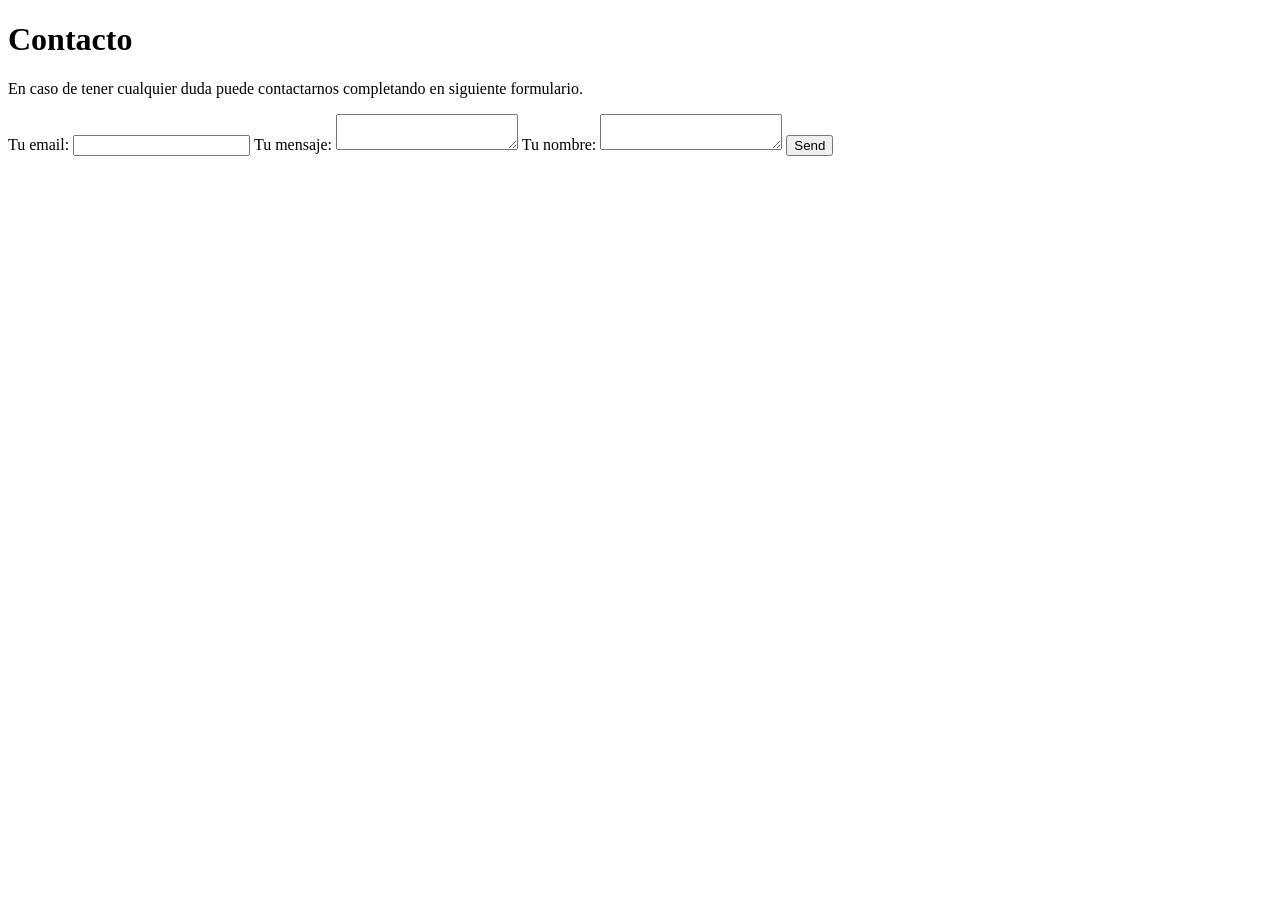
==== contacto.html @ ab916887 "Agregar páginas de contacto y reseñas Agregué dos nuevas páginas HTML: contacto.html y reseñas.html." ====
<!DOCTYPE html>
<html lang="en">

<head>
    <meta charset="UTF-8">
    <meta name="viewport" content="width=device-width, initial-scale=1.0">
    <title>Contacto</title>
</head>

<body>
    <header>
        <!-- COPIAR lo de Ani y Vicky -->
    </header>
    <nav>
        <!-- COPIAR lo de Ani y Vicky -->
    </nav>
    <main>
        <h1>Contacto</h1>
        <p>En caso de tener cualquier duda puede contactarnos completando en siguiente formulario.</p>
        <form action="https://formspree.io/f/xwvzwgqk" method="POST">
            <label>
                Tu email:
                <input type="email" name="email">
            </label>
            <label>
                Tu mensaje:
                <textarea name="message"></textarea>
            </label>
            <label>
                Tu nombre:
                <textarea name="name"></textarea>
            </label>
            <button type="submit">Send</button>
        </form>
    </main>
    <footer>
        <!-- COPIAR lo de Ani y Vicky -->
    </footer>
</body>
        <!-- LINKEAR CSS -->
</html>
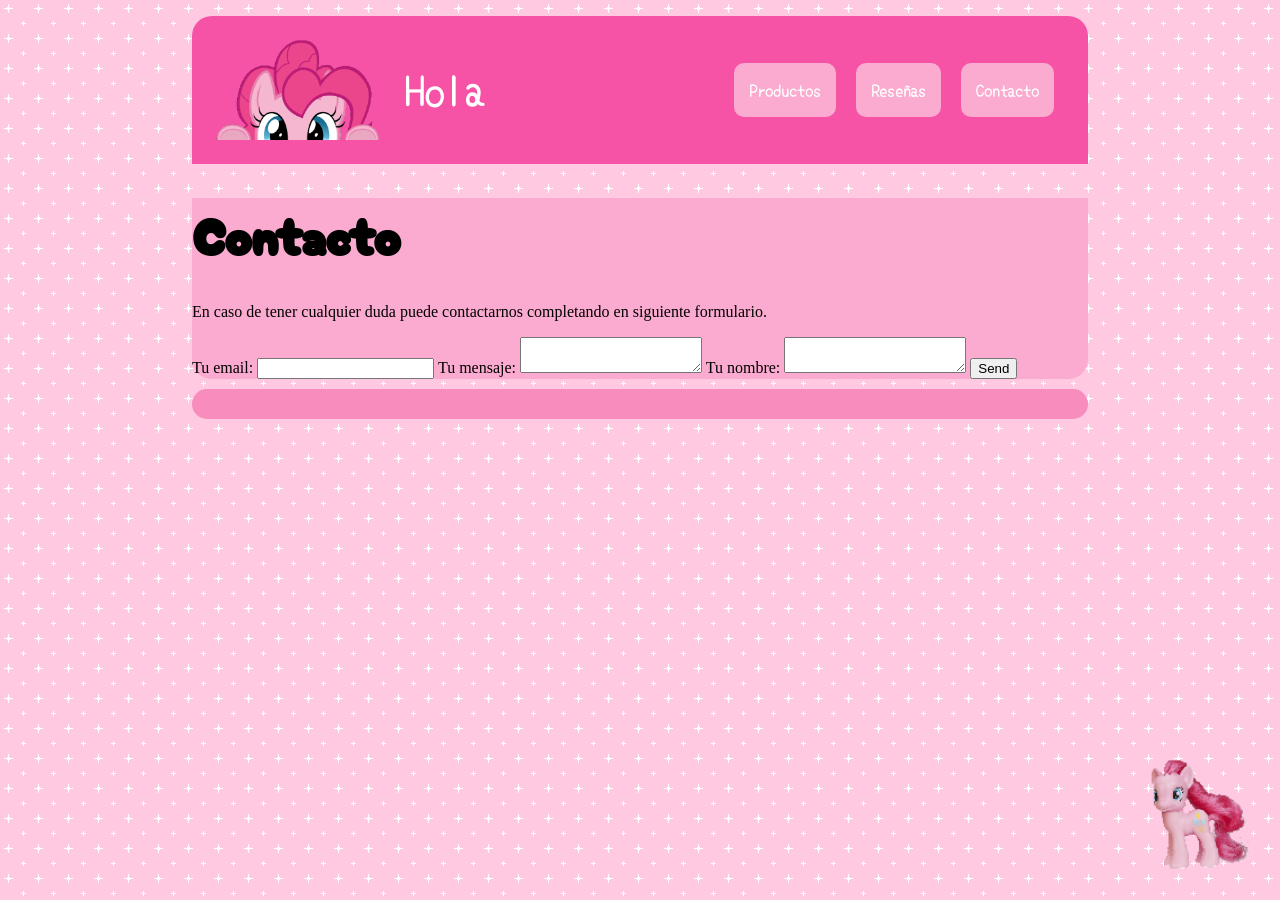
==== commit 1b7a5323: "Cambio visual a la pagina de reseñas y de contactos" ====
--- a/contacto.html
+++ b/contacto.html
@@ -4,16 +4,34 @@
 <head>
     <meta charset="UTF-8">
     <meta name="viewport" content="width=device-width, initial-scale=1.0">
+    <link rel="icon" type="image/x-icon" href="/img/favicon2.webp">
+
     <title>Contacto</title>
+    <!-- Font 1 texto normal -->
+    <link rel="preconnect" href="https://fonts.googleapis.com">
+    <link rel="preconnect" href="https://fonts.gstatic.com" crossorigin>
+    <link href="https://fonts.googleapis.com/css2?family=Yomogi&display=swap" rel="stylesheet">
+
+    <!-- Font 2 titulols -->
+     <link rel="preconnect" href="https://fonts.googleapis.com">
+    <link rel="preconnect" href="https://fonts.gstatic.com" crossorigin>
+    <link href="https://fonts.googleapis.com/css2?family=Cherry+Bomb+One&display=swap" rel="stylesheet">
+
 </head>
 
 <body>
+    <a id="scroll" href="#portada"></a>
     <header>
-        <!-- COPIAR lo de Ani y Vicky -->
+        <div style="display: flex; align-items: center;">
+            <img id="logo" src="img/logo.png">
+            <h2>Hola</h2>
+        </div>
+        <nav>
+            <a class="nav-boton" href="productos.html"><b>Productos</b></a>
+            <a class="nav-boton" href="reseñas.html"><b>Reseñas</b></a>
+            <a class="nav-boton" href="contacto.html"><b>Contacto</b></a>
+        </nav>
     </header>
-    <nav>
-        <!-- COPIAR lo de Ani y Vicky -->
-    </nav>
     <main>
         <h1>Contacto</h1>
         <p>En caso de tener cualquier duda puede contactarnos completando en siguiente formulario.</p>
@@ -37,5 +55,5 @@
         <!-- COPIAR lo de Ani y Vicky -->
     </footer>
 </body>
-        <!-- LINKEAR CSS -->
+<link rel="stylesheet" href="css/styles.css">
 </html>
--- a/css/styles.css
+++ b/css/styles.css
@@ -0,0 +1,261 @@
+.yomogi-regular {
+  font-family: "Yomogi", cursive;
+  font-weight: 400;
+  font-style: normal;
+}
+
+.cherry-bomb-one-regular {
+  font-family: "Cherry Bomb One", system-ui;
+  font-weight: 400;
+  font-style: normal;
+}
+
+::-webkit-scrollbar {
+  display: none;
+}
+
+html{
+    background-image: url(/img/fondo.webp);
+
+    scroll-behavior: smooth;
+}
+
+body{
+    width: 70%;
+    margin: auto;
+    margin-top: 1rem;
+    margin-bottom: 1rem;
+}
+
+hr{
+    border: #F653A6 3px dashed;
+    border-bottom: 0;
+
+}
+
+.hr-screen{
+    visibility: hidden;
+    width: 90%;
+}
+
+header{
+    background-color: #F653A6;
+    color: white;
+
+    display: flex;
+    justify-content: space-between;
+
+    height: fit-content;
+    padding: 1.5rem;
+
+    border-top-left-radius: 20px;
+    border-top-right-radius: 20px;
+
+    align-items: center;
+
+    #logo{
+        height: 100px;
+        margin-right: 25px;
+    }
+
+    h2{
+        font-size: 40px;
+        margin: 0;
+    }
+
+    nav{
+        font-family: "Yomogi", cursive;
+    }
+}
+
+.nav-boton{
+    background-color: #FBABCF;
+    color: white;
+
+    padding: 15px;
+    margin-right: 10px;
+
+    border-radius: 10px;
+
+    text-decoration:none;
+}
+
+.nav-boton:hover{
+    background-color: white;
+    color: #FBABCF;
+
+    transition: 0.4s;
+}
+
+h1{
+    font-family: "Cherry Bomb One", system-ui;
+    font-size: 50px;
+}
+
+h2{
+    font-family: "Yomogi", cursive;
+}
+
+#scroll{
+    background-image: url(/img/Icono.webp);
+    background-repeat: no-repeat;
+    background-size: cover;
+
+    background-color: rgba(255, 255, 255, 0);
+    border: none;
+
+    height: 150px;
+    width: 150px;
+
+
+    position: fixed;
+    bottom: 10px;
+    right: 10px;
+}
+
+main{
+    background-color: #FBABCF;
+
+    border-bottom-left-radius: 20px;
+    border-bottom-right-radius: 20px;
+}
+
+#portada{
+    background-image: url('/img/img-test.jpg');
+    height: 35rem;
+
+    display: flex;
+    justify-content: center;
+    align-items: center;
+
+    background-repeat: no-repeat;
+    background-size: cover;
+
+    color:#F653A6;
+}
+
+#portada:hover{
+
+    background-image: 
+        linear-gradient(rgba(160, 0, 96, 0.2), rgba(160, 0, 96, 0.2)),
+        url('/img/img-test.jpg');
+    background-size: cover;
+    color: aliceblue;
+
+    transition: 0.4s;
+}
+
+.info{
+    display: flex;
+    padding: 20px;
+    gap: 5rem;
+    color: white;
+    p{
+        font-family: "Yomogi", cursive;
+        font-size: 20px;
+    }
+}
+
+.info:hover{
+    background-color: #F78CBD;
+    transition: 0.4s;
+}
+
+.info-img-boton{
+    display: block;
+    text-align: center;
+}
+
+.info-img{
+    height: 350px;
+    width: 350px;
+    margin-bottom: 20px;
+
+    border-radius: 10px;
+}
+
+.info-boton{
+    height: fit-content;
+    background-color: #F653A6;
+    padding: 10px;
+    font-size: 20px;
+    font-family: "Yomogi", cursive;
+    width: fit-content;
+
+    color: white;
+    text-decoration:none;
+
+    border-radius: 10px;
+}
+
+.info-boton:hover{
+    background-color: white;
+    color: #F653A6;
+
+    transition: 0.4s;
+}
+
+.reseñas{
+    padding: 15px;
+    color: white;
+}
+
+.comentario{
+    padding: 10px;
+    p{
+        font-family: "Yomogi", cursive;
+        font-size: 20px;
+    }
+}
+
+.comentario:hover{
+    background-color: #F78CBD;
+    transition: 0.4s;
+    border-radius: 20px;
+}
+
+footer{
+    background-color: #F78CBD;
+    color: white;
+    padding: 15px;
+    height: fit-content;
+    margin-top: 10px;
+
+    border-radius: 20px;
+
+    font-family: "Yomogi", cursive;
+    text-align: center;
+}
+
+@media screen and (max-width: 950px){
+    body{
+        width: 90%;
+    }
+
+    .hr-screen{
+        visibility: visible;
+    }
+
+    .info{
+        display: block;
+    }
+
+    .info-img-boton{
+        display: flex;
+        flex-wrap: wrap;
+
+        align-items: center;
+        justify-content: space-evenly;
+
+        gap: 2rem;
+    }
+
+    .info-img{
+        margin-bottom: 0;
+    }
+
+    .info-boton{
+        height: fit-content;
+    }
+
+}
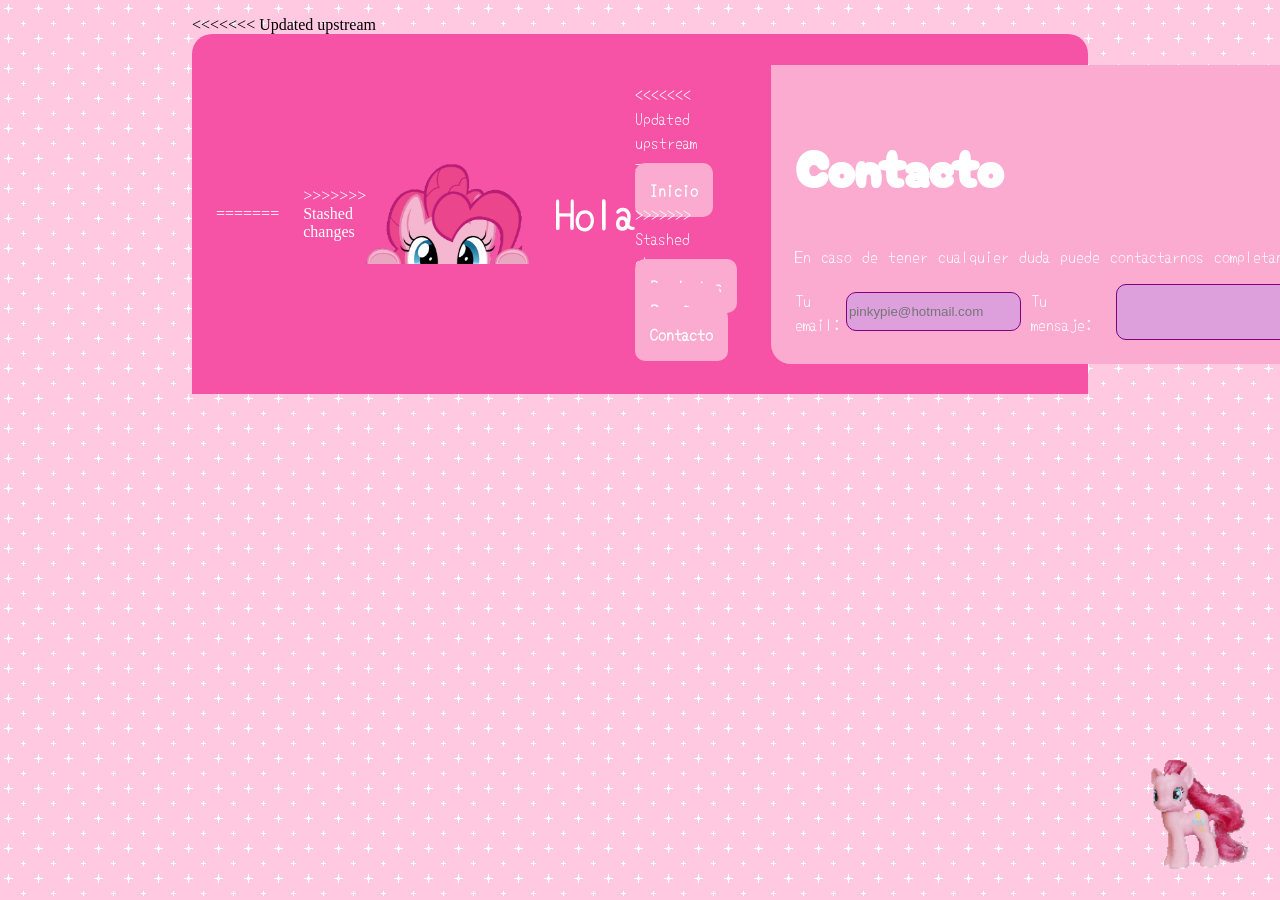
==== commit b4624cca: "Finalizar contacto Terminar contacto" ====
--- a/contacto.html
+++ b/contacto.html
@@ -16,29 +16,42 @@
      <link rel="preconnect" href="https://fonts.googleapis.com">
     <link rel="preconnect" href="https://fonts.gstatic.com" crossorigin>
     <link href="https://fonts.googleapis.com/css2?family=Cherry+Bomb+One&display=swap" rel="stylesheet">
+<<<<<<< Updated upstream
 
 </head>
 
 <body>
     <a id="scroll" href="#portada"></a>
     <header>
+=======
+</head>
+
+<body>
+    <a id="scroll" href="#header"></a>
+    <header id="header">
+>>>>>>> Stashed changes
         <div style="display: flex; align-items: center;">
             <img id="logo" src="img/logo.png">
             <h2>Hola</h2>
         </div>
         <nav>
+<<<<<<< Updated upstream
+=======
+            <a class="nav-boton" href="index.html"><b>Inicio</b></a>
+>>>>>>> Stashed changes
             <a class="nav-boton" href="productos.html"><b>Productos</b></a>
             <a class="nav-boton" href="reseñas.html"><b>Reseñas</b></a>
             <a class="nav-boton" href="contacto.html"><b>Contacto</b></a>
         </nav>
     </header>
     <main>
-        <h1>Contacto</h1>
+        <section class="contacto">
+        <h1 style="color: white;">Contacto</h1>
         <p>En caso de tener cualquier duda puede contactarnos completando en siguiente formulario.</p>
         <form action="https://formspree.io/f/xwvzwgqk" method="POST">
             <label>
                 Tu email:
-                <input type="email" name="email">
+                <input type="email" name="email" placeholder="pinkypie@hotmail.com">
             </label>
             <label>
                 Tu mensaje:
@@ -48,12 +61,17 @@
                 Tu nombre:
                 <textarea name="name"></textarea>
             </label>
-            <button type="submit">Send</button>
+            <button type="submit" id="boton-contacto">Send</button>
         </form>
+        <section>
     </main>
     <footer>
-        <!-- COPIAR lo de Ani y Vicky -->
+        <p>Copyright 1996</p>
     </footer>
 </body>
+<<<<<<< Updated upstream
 <link rel="stylesheet" href="css/styles.css">
+=======
+    <link rel="stylesheet" href="css/styles.css">
+>>>>>>> Stashed changes
 </html>
--- a/css/styles.css
+++ b/css/styles.css
@@ -33,6 +33,10 @@
 
 }
 
+p{
+    font-family: "Yomogi", cursive;
+}
+
 .hr-screen{
     visibility: hidden;
     width: 90%;
@@ -227,6 +231,81 @@
     text-align: center;
 }
 
+<<<<<<< Updated upstream
+=======
+/* ⋆˚࿔ Productos */
+.grid-container {
+  display: grid;
+  
+  grid-template-columns: repeat(3, 1fr); 
+  
+  gap: 15px; 
+  padding: 20px;
+}
+
+.grid-item {
+  background-color: plum;
+  color: white;
+  padding: 30px;
+  text-align: center;
+  font-size: 24px;
+}
+
+/*Contacto*/
+.contacto{
+    padding: 1.5rem;
+}
+
+label{
+    font-family: "Yomogi", cursive;
+    margin-right: 10px;
+    display: flex;
+    align-items: center;
+}
+
+input{
+    border-radius: 10px;
+    background-color: plum;
+    height: 35px;
+    border: purple 1px solid;
+    margin-left: 5px;
+}
+
+textarea{
+    border-radius: 10px;
+    background-color: plum;
+    height: 50px;
+    width: 200px;
+    margin-left: 5px;
+
+    border: purple 1px solid;
+}
+
+form{
+    display: flex;
+    align-items: center;
+}
+
+#boton-contacto{
+    background-color: purple;
+    color: white;
+    border: 0;
+
+    padding: 15px;
+    margin-right: 10px;
+    font-family: "Yomogi", cursive;
+    border-radius: 10px;
+    
+}
+
+#boton-contacto:hover{
+    background-color: white;
+    color: #FBABCF;
+
+    transition: 0.4s;
+}
+
+>>>>>>> Stashed changes
 @media screen and (max-width: 950px){
     body{
         width: 90%;
--- a/css/styles.css
+++ b/css/styles.css
@@ -33,6 +33,10 @@
 
 }
 
+p{
+    font-family: "Yomogi", cursive;
+}
+
 .hr-screen{
     visibility: hidden;
     width: 90%;
@@ -227,6 +231,81 @@
     text-align: center;
 }
 
+<<<<<<< Updated upstream
+=======
+/* ⋆˚࿔ Productos */
+.grid-container {
+  display: grid;
+  
+  grid-template-columns: repeat(3, 1fr); 
+  
+  gap: 15px; 
+  padding: 20px;
+}
+
+.grid-item {
+  background-color: plum;
+  color: white;
+  padding: 30px;
+  text-align: center;
+  font-size: 24px;
+}
+
+/*Contacto*/
+.contacto{
+    padding: 1.5rem;
+}
+
+label{
+    font-family: "Yomogi", cursive;
+    margin-right: 10px;
+    display: flex;
+    align-items: center;
+}
+
+input{
+    border-radius: 10px;
+    background-color: plum;
+    height: 35px;
+    border: purple 1px solid;
+    margin-left: 5px;
+}
+
+textarea{
+    border-radius: 10px;
+    background-color: plum;
+    height: 50px;
+    width: 200px;
+    margin-left: 5px;
+
+    border: purple 1px solid;
+}
+
+form{
+    display: flex;
+    align-items: center;
+}
+
+#boton-contacto{
+    background-color: purple;
+    color: white;
+    border: 0;
+
+    padding: 15px;
+    margin-right: 10px;
+    font-family: "Yomogi", cursive;
+    border-radius: 10px;
+    
+}
+
+#boton-contacto:hover{
+    background-color: white;
+    color: #FBABCF;
+
+    transition: 0.4s;
+}
+
+>>>>>>> Stashed changes
 @media screen and (max-width: 950px){
     body{
         width: 90%;
